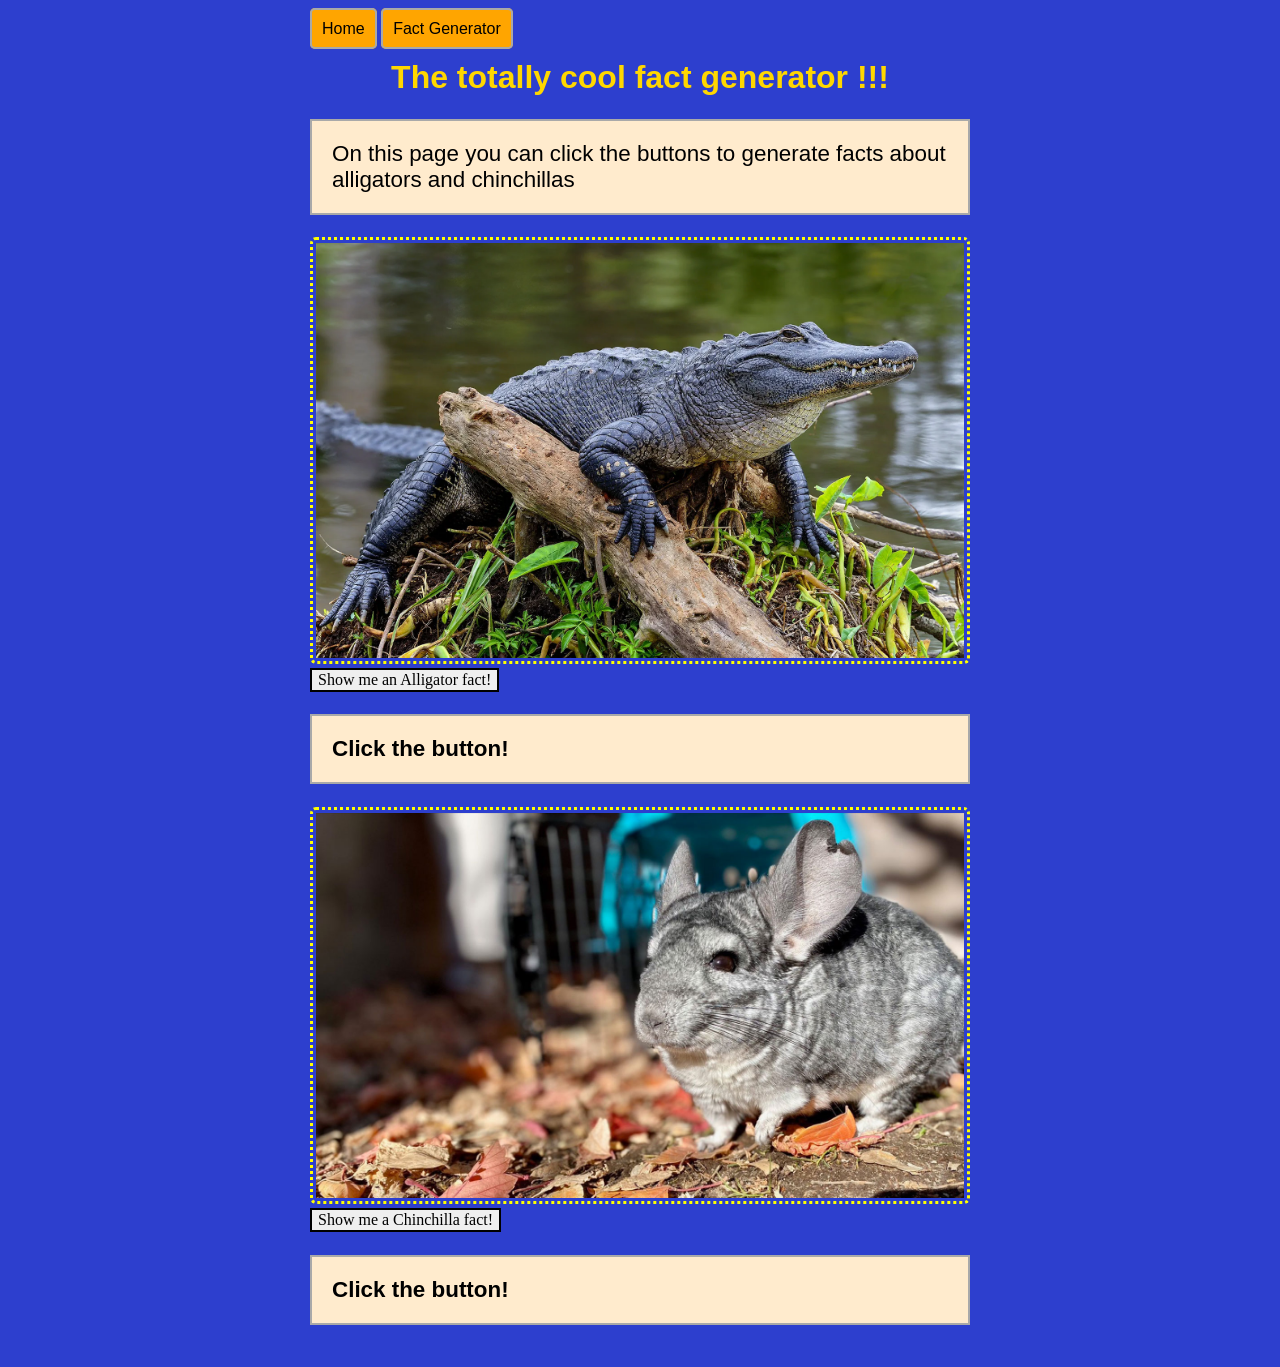
==== facts.html @ c1a18451 "major update. facts page + new images" ====
<!DOCTYPE html>
<html lang="en">

<head>
    <meta charset="UTF-8">
    <meta name="viewport" content="width=device-width, initial-scale=1.0">
    <title>Document</title>
    <link rel="stylesheet" href="style.css">
</head>

<body>
    <nav>
        <a href="index.html">Home</a>
        <a href="facts.html">Fact Generator</a>
    </nav>
    <h1> The totally cool fact generator !!!</h1>
    <p> On this page you can click the buttons to generate facts about alligators and chinchillas</p>

    <img src="alligator-florida.jpg" alt="A big ass green florida alligator">

    <button id="fact-button" class="btn">Show me an Alligator fact!</button>

    <p id="fact-text"><strong>Click the button!</strong></p>

    <img src="chinchilla.jpg" alt="A fat chinchilla">

    <button id="fact-button2" class="btn">Show me a Chinchilla fact!</button>

    <p id="fact-text2"><strong>Click the button!</strong></p>

    <script>
        const facts = [
            "Alligators can live 50 years or more.",
            "Their jaws close with enormous force but open weakly.",
            "Baby alligators chirp to call their mother.",
            "Crocodiles and alligators are not the same.",
            "Alligators are no match for the Florida Man.",
            "Alligators can't stand on their hind legs like humans."
        ];

        const button1 = document.querySelector("#fact-button");
        const factText = document.querySelector("#fact-text");

        function showFact() {
            const index = Math.floor(Math.random() * facts.length);
            factText.textContent = facts[index];
        }

        button1.addEventListener("click", showFact);


        const facts2 = [
            "Chinchillas have the densest fur of any land mammal, with up to 60 hairs growing out of a single follicle.",
            "Because their fur is so thick, fleas and other parasites suffocate in it and cannot survive on a chinchilla.",
            "Chinchillas cannot get wet because their dense coat traps moisture and can develop fungus, so they take dust baths in fine volcanic ash instead.",
            "A chinchilla's front teeth are naturally bright orange and grow continuously throughout its entire life.",
            "Native to the Andes Mountains of South America, chinchillas can jump up to six feet vertically to escape predators on rocky cliffs.",
            "If a predator grabs a chinchilla, it can release a patch of fur to slip away, a defense mechanism known as fur slip."
        ];

        const button2 = document.querySelector("#fact-button2");
        const factText2 = document.querySelector("#fact-text2");

        function showFact2() {
            const index = Math.floor(Math.random() * facts2.length);
            factText2.textContent = facts2[index];
        }

        button2.addEventListener("click", showFact2);
    </script>


</body>

</html>
---- style.css ----
* {
    box-sizing: border-box;
}

body {
    max-width: 700px;
    padding: 20px;
    margin: 0 auto;
    background-color: rgb(45, 63, 206);
    font-family: 'Franklin Gothic Medium', 'Arial Narrow', Arial, sans-serif;
}

nav a{
    text-decoration: none;
    gap: 5px;
    padding: 10px;
    border: 2px solid darkgray;
    border-radius: 5px;
    background-color: orange;
    color: black;
}
.columns {
    display: flex;
    gap: 10px;
    flex-wrap: wrap;
    align-items: flex-start;
}

.columns section {
    flex: 1;
    min-width: 300px;
}

p {
    font-size: 1.4rem;
    padding: 20px;
    border: 2px solid darkgray;
    background-color: blanchedalmond;
}

h1 {
    text-align: center;
    color: gold;
}

h2 {
    color: black;
}

img {
    max-width: 100%;
    padding: 3px;
    border: 3px dotted yellow;
    border-radius: 6px;
}

section {
    padding: 20px;
    border-radius: 6px;
}

.btn{
    border: 2px solid black;
    font-size: 16px;
    cursor: crosshair;
    align-items: center;
    font-family: comic sans-serif;
}

.facts {
    border: 2px solid burlywood;
    background-color: antiquewhite;
}

.habitat {
    border: 2px solid darkgreen;
    background-color: beige;
}

@media (max-width: 600px) {
    body {
        padding: 5px;
    }

    h1 {
        font-size: 1.4rem;
    }

    h2 {
        font-size: 1.2rem;
    }
}
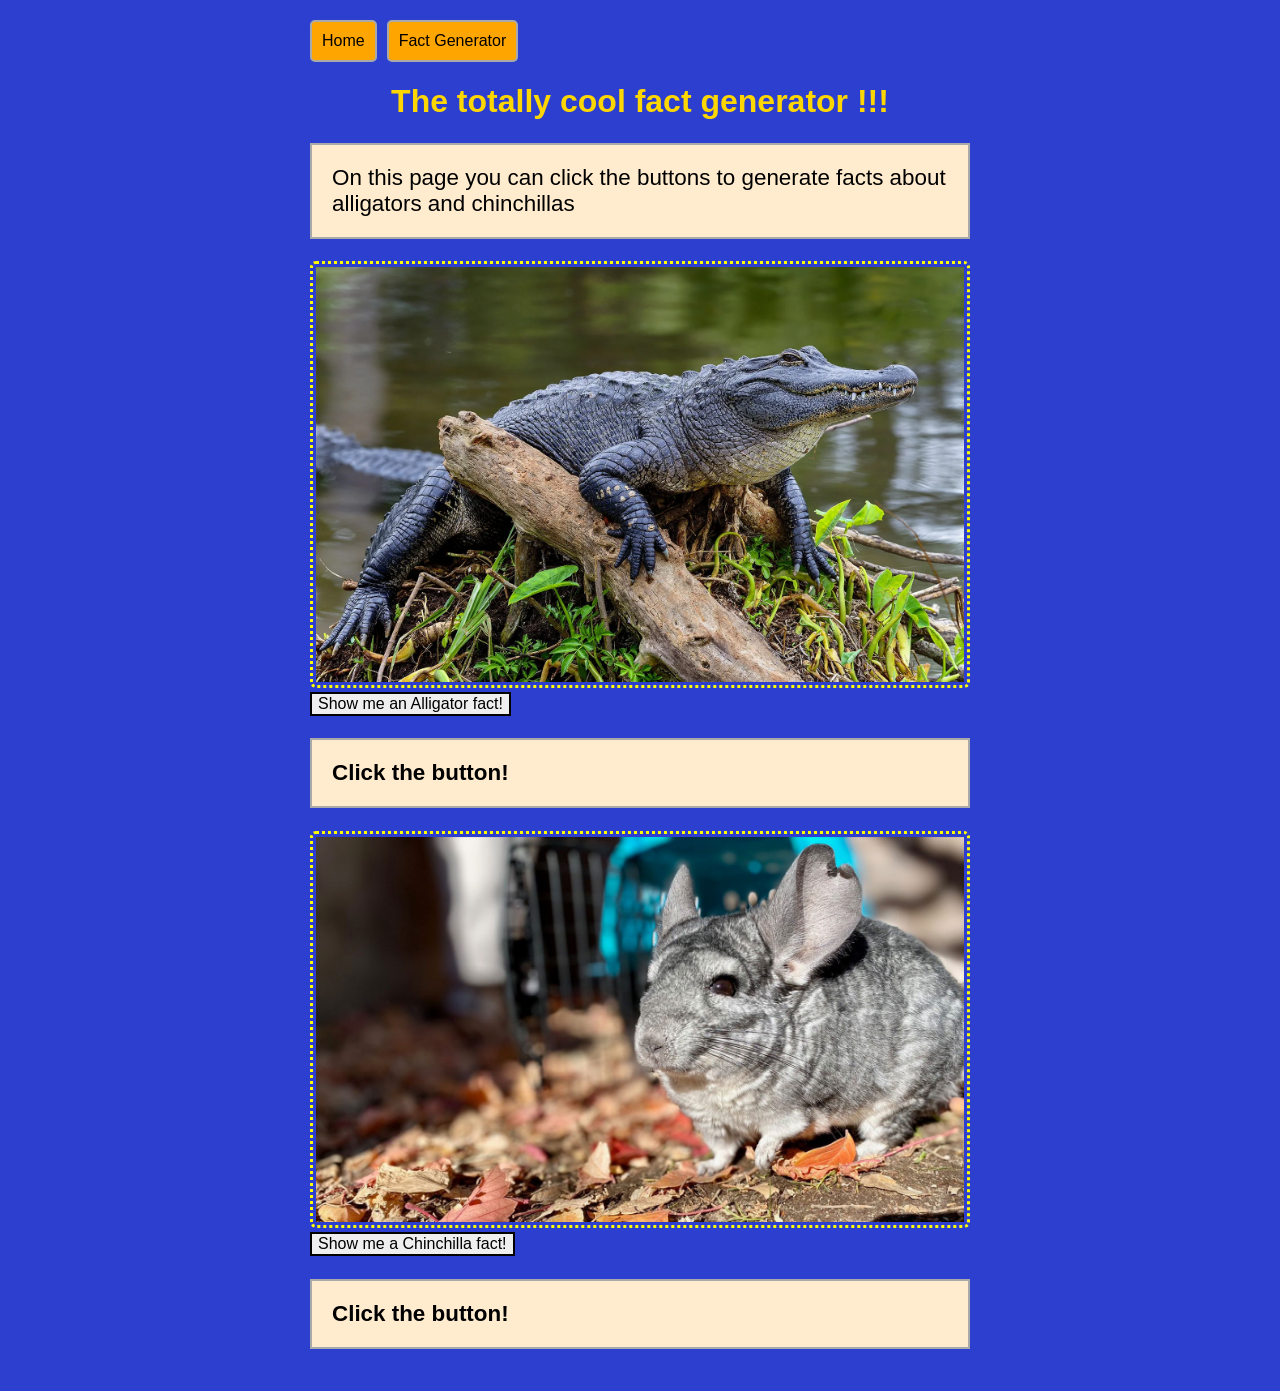
==== commit 26d08d12: "randomiser update" ====
--- a/facts.html
+++ b/facts.html
@@ -4,7 +4,7 @@
 <head>
     <meta charset="UTF-8">
     <meta name="viewport" content="width=device-width, initial-scale=1.0">
-    <title>Document</title>
+    <title>fact gen</title>
     <link rel="stylesheet" href="style.css">
 </head>
 
@@ -20,16 +20,16 @@
 
     <button id="fact-button" class="btn">Show me an Alligator fact!</button>
 
-    <p id="fact-text"><strong>Click the button!</strong></p>
+    <p id="fact-text">Click the button!</p>
 
     <img src="chinchilla.jpg" alt="A fat chinchilla">
 
     <button id="fact-button2" class="btn">Show me a Chinchilla fact!</button>
 
-    <p id="fact-text2"><strong>Click the button!</strong></p>
+    <p id="fact-text2">Click the button!</p>
 
     <script>
-        const facts = [
+        const alligatorFacts = [
             "Alligators can live 50 years or more.",
             "Their jaws close with enormous force but open weakly.",
             "Baby alligators chirp to call their mother.",
@@ -41,15 +41,7 @@
         const button1 = document.querySelector("#fact-button");
         const factText = document.querySelector("#fact-text");
 
-        function showFact() {
-            const index = Math.floor(Math.random() * facts.length);
-            factText.textContent = facts[index];
-        }
-
-        button1.addEventListener("click", showFact);
-
-
-        const facts2 = [
+        const chinchillaFacts = [
             "Chinchillas have the densest fur of any land mammal, with up to 60 hairs growing out of a single follicle.",
             "Because their fur is so thick, fleas and other parasites suffocate in it and cannot survive on a chinchilla.",
             "Chinchillas cannot get wet because their dense coat traps moisture and can develop fungus, so they take dust baths in fine volcanic ash instead.",
@@ -61,12 +53,26 @@
         const button2 = document.querySelector("#fact-button2");
         const factText2 = document.querySelector("#fact-text2");
 
-        function showFact2() {
-            const index = Math.floor(Math.random() * facts2.length);
-            factText2.textContent = facts2[index];
+        //hi claude, is it really that simple? :)
+        function showFact(list, output) {
+            let index = Math.floor(Math.random() * list.length);
+
+            while (output.textContent === list[index]){
+                index = Math.floor(Math.random() * list.length);
+            }
+            
+            output.textContent = list[index];
         }
 
-        button2.addEventListener("click", showFact2);
+
+        button1.addEventListener("click", function () {
+            showFact(alligatorFacts, factText);
+        });
+
+        button2.addEventListener("click", function () {
+            showFact(chinchillaFacts, factText2);
+        });
+
     </script>
 
 
--- a/style.css
+++ b/style.css
@@ -10,15 +10,20 @@
     font-family: 'Franklin Gothic Medium', 'Arial Narrow', Arial, sans-serif;
 }
 
-nav a{
+nav {
+    display: flex;
+    gap: 10px;
+}
+
+nav a {
     text-decoration: none;
-    gap: 5px;
     padding: 10px;
     border: 2px solid darkgray;
     border-radius: 5px;
     background-color: orange;
     color: black;
 }
+
 .columns {
     display: flex;
     gap: 10px;
@@ -59,12 +64,16 @@
     border-radius: 6px;
 }
 
-.btn{
+.btn {
     border: 2px solid black;
     font-size: 16px;
-    cursor: crosshair;
-    align-items: center;
-    font-family: comic sans-serif;
+    cursor: pointer;
+    font-family: 'Comic Sans MS', sans-serif;
+}
+
+#fact-text,
+#fact-text2 {
+    font-weight: bold;
 }
 
 .facts {
